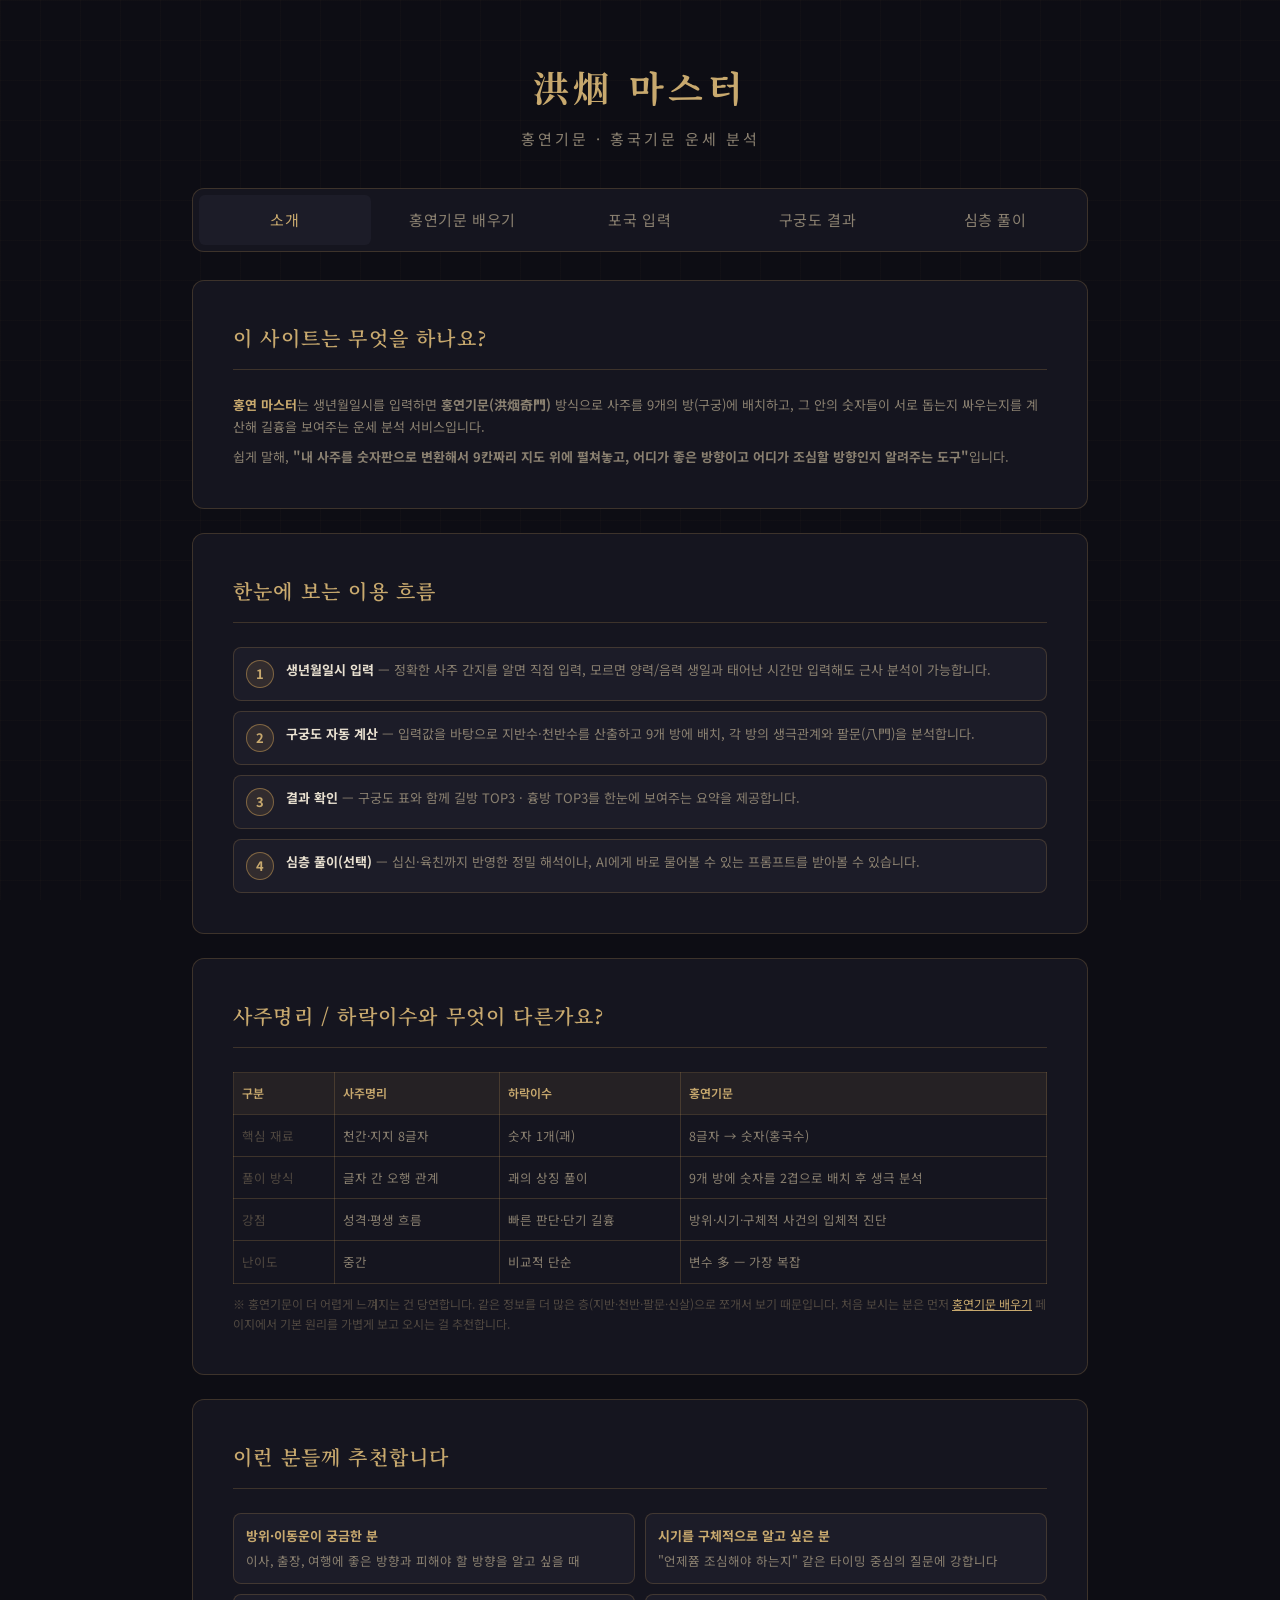
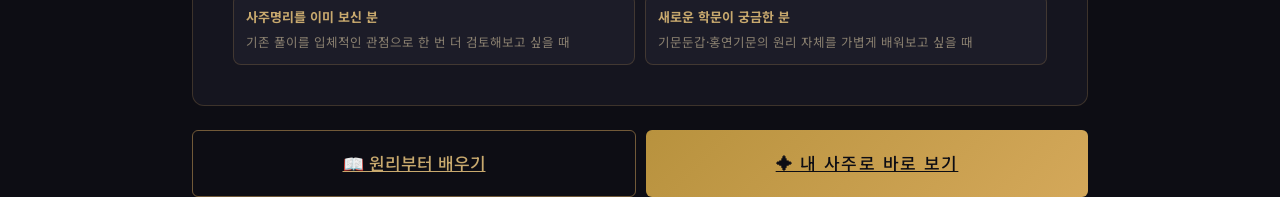
==== about.html @ 8b0da648 "Add files via upload" ====
<!DOCTYPE html>
<html lang="ko">
<head>
  <meta charset="UTF-8">
  <meta name="viewport" content="width=device-width, initial-scale=1.0">
  <title>이 사이트는 무엇을 하나요? — 홍연 마스터</title>
  <link rel="stylesheet" href="css/style.css">
  <style>
    .about-section { margin-top: 20px; }
    .about-section h3 {
      font-size: 15px; color: var(--gold);
      margin-bottom: 10px; font-weight: 600;
    }
    .about-section p, .about-section li {
      font-size: 13px; color: var(--text-muted);
      line-height: 1.7;
    }
    .about-section ul { padding-left: 18px; margin: 8px 0 0; }
    .about-section li { margin-bottom: 6px; }

    .compare-table {
      width: 100%; border-collapse: collapse; margin-top: 12px;
      font-size: 12.5px;
    }
    .compare-table th, .compare-table td {
      border: 1px solid var(--border);
      padding: 10px 8px; text-align: left;
      color: var(--text-muted);
    }
    .compare-table th {
      background: rgba(180,140,80,0.10);
      color: var(--gold); font-weight: 600;
      font-size: 12px;
    }
    .compare-table td:first-child { color: var(--text-dim); white-space: nowrap; }

    .step-flow {
      display: flex; flex-direction: column; gap: 10px; margin-top: 14px;
    }
    .step-flow .step {
      display: flex; align-items: flex-start; gap: 12px;
      padding: 12px; border: 1px solid var(--border);
      border-radius: 8px; background: var(--bg-panel);
    }
    .step-flow .num {
      flex-shrink: 0; width: 28px; height: 28px;
      border-radius: 50%; background: rgba(180,140,80,0.15);
      border: 1px solid var(--border-glow); color: var(--gold);
      display: flex; align-items: center; justify-content: center;
      font-size: 13px; font-weight: 700;
    }
    .step-flow .txt { font-size: 13px; color: var(--text-muted); line-height: 1.6; }
    .step-flow .txt b { color: var(--text-main); }

    .cta-row {
      display: flex; gap: 10px; margin-top: 24px; flex-wrap: wrap;
    }
    .cta-row .btn { flex: 1; min-width: 140px; text-align: center; }

    .audience-grid {
      display: grid; grid-template-columns: 1fr 1fr; gap: 10px; margin-top: 12px;
    }
    @media (max-width: 480px) {
      .audience-grid { grid-template-columns: 1fr; }
    }
    .audience-grid .item {
      padding: 12px; border: 1px solid var(--border);
      border-radius: 8px; background: var(--bg-panel);
      font-size: 12.5px; color: var(--text-muted); line-height: 1.6;
    }
    .audience-grid .item b { color: var(--gold); display: block; margin-bottom: 4px; font-size: 13px; }
  </style>
</head>
<body>

  <header class="site-header">
    <span class="logo">洪烟 마스터</span>
    <span class="logo-sub">홍연기문 · 홍국기문 운세 분석</span>
  </header>

  <main class="container">

    <nav class="nav-bar">
      <a href="about.html" class="nav-item active">소개</a>
      <a href="learn.html" class="nav-item">홍연기문 배우기</a>
      <a href="index.html" class="nav-item">포국 입력</a>
      <a href="result.html" class="nav-item">구궁도 결과</a>
      <a href="premium.html" class="nav-item">심층 풀이</a>
    </nav>

    <div class="card">
      <div class="card-title">이 사이트는 무엇을 하나요?</div>
      <div class="about-section">
        <p>
          <b style="color:var(--gold)">홍연 마스터</b>는 생년월일시를 입력하면
          <b>홍연기문(洪烟奇門)</b> 방식으로 사주를 9개의 방(구궁)에 배치하고,
          그 안의 숫자들이 서로 돕는지 싸우는지를 계산해 길흉을 보여주는
          운세 분석 서비스입니다.
        </p>
        <p style="margin-top:8px;">
          쉽게 말해, <b>"내 사주를 숫자판으로 변환해서 9칸짜리 지도 위에 펼쳐놓고,
          어디가 좋은 방향이고 어디가 조심할 방향인지 알려주는 도구"</b>입니다.
        </p>
      </div>
    </div>

    <div class="card">
      <div class="card-title">한눈에 보는 이용 흐름</div>
      <div class="step-flow">
        <div class="step">
          <div class="num">1</div>
          <div class="txt"><b>생년월일시 입력</b> — 정확한 사주 간지를 알면 직접 입력,
          모르면 양력/음력 생일과 태어난 시간만 입력해도 근사 분석이 가능합니다.</div>
        </div>
        <div class="step">
          <div class="num">2</div>
          <div class="txt"><b>구궁도 자동 계산</b> — 입력값을 바탕으로 지반수·천반수를
          산출하고 9개 방에 배치, 각 방의 생극관계와 팔문(八門)을 분석합니다.</div>
        </div>
        <div class="step">
          <div class="num">3</div>
          <div class="txt"><b>결과 확인</b> — 구궁도 표와 함께 길방 TOP3 · 흉방 TOP3를
          한눈에 보여주는 요약을 제공합니다.</div>
        </div>
        <div class="step">
          <div class="num">4</div>
          <div class="txt"><b>심층 풀이(선택)</b> — 십신·육친까지 반영한 정밀 해석이나,
          AI에게 바로 물어볼 수 있는 프롬프트를 받아볼 수 있습니다.</div>
        </div>
      </div>
    </div>

    <div class="card">
      <div class="card-title">사주명리 / 하락이수와 무엇이 다른가요?</div>
      <table class="compare-table">
        <tr>
          <th>구분</th>
          <th>사주명리</th>
          <th>하락이수</th>
          <th>홍연기문</th>
        </tr>
        <tr>
          <td>핵심 재료</td>
          <td>천간·지지 8글자</td>
          <td>숫자 1개(괘)</td>
          <td>8글자 → 숫자(홍국수)</td>
        </tr>
        <tr>
          <td>풀이 방식</td>
          <td>글자 간 오행 관계</td>
          <td>괘의 상징 풀이</td>
          <td>9개 방에 숫자를 2겹으로 배치 후 생극 분석</td>
        </tr>
        <tr>
          <td>강점</td>
          <td>성격·평생 흐름</td>
          <td>빠른 판단·단기 길흉</td>
          <td>방위·시기·구체적 사건의 입체적 진단</td>
        </tr>
        <tr>
          <td>난이도</td>
          <td>중간</td>
          <td>비교적 단순</td>
          <td>변수 多 — 가장 복잡</td>
        </tr>
      </table>
      <p style="margin-top:10px; font-size:12px; color:var(--text-dim);">
        ※ 홍연기문이 더 어렵게 느껴지는 건 당연합니다. 같은 정보를 더 많은 층(지반·천반·팔문·신살)으로
        쪼개서 보기 때문입니다. 처음 보시는 분은 먼저 <a href="learn.html" style="color:var(--gold);">홍연기문 배우기</a>
        페이지에서 기본 원리를 가볍게 보고 오시는 걸 추천합니다.
      </p>
    </div>

    <div class="card">
      <div class="card-title">이런 분들께 추천합니다</div>
      <div class="audience-grid">
        <div class="item">
          <b>방위·이동운이 궁금한 분</b>
          이사, 출장, 여행에 좋은 방향과 피해야 할 방향을 알고 싶을 때
        </div>
        <div class="item">
          <b>시기를 구체적으로 알고 싶은 분</b>
          "언제쯈 조심해야 하는지" 같은 타이밍 중심의 질문에 강합니다
        </div>
        <div class="item">
          <b>사주명리를 이미 보신 분</b>
          기존 풀이를 입체적인 관점으로 한 번 더 검토해보고 싶을 때
        </div>
        <div class="item">
          <b>새로운 학문이 궁금한 분</b>
          기문둔갑·홍연기문의 원리 자체를 가볍게 배워보고 싶을 때
        </div>
      </div>
    </div>

    <div class="cta-row">
      <a href="learn.html" class="btn btn-secondary">📖 원리부터 배우기</a>
      <a href="index.html" class="btn btn-primary">✦ 내 사주로 바로 보기</a>
    </div>

  </main>

</body>
</html>
---- css/style.css ----
/* =====================================================
   style.css — 홍연 마스터 공통 스타일
   동양적 신비감 + 현대적 미니멀 디자인
   ===================================================== */

/* ── 폰트 ───────────────────────────────────────── */
@import url('https://fonts.googleapis.com/css2?family=Noto+Serif+KR:wght@400;600;700&family=Noto+Sans+KR:wght@300;400;500&display=swap');

/* ── CSS 변수 ────────────────────────────────────── */
:root {
  --bg-deep:     #0d0d14;
  --bg-card:     #15151f;
  --bg-panel:    #1c1c28;
  --border:      rgba(180, 140, 80, 0.25);
  --border-glow: rgba(180, 140, 80, 0.6);
  --gold:        #c8a96e;
  --gold-light:  #e8cfa0;
  --text-main:   #e8e0d0;
  --text-muted:  #8a8070;
  --text-dim:    #504840;
  --red-gil:     #d94f3d;
  --blue-흉:     #3d7abf;
  --green-mid:   #4a8c5c;
  --radius:      12px;
  --radius-sm:   6px;
  --transition:  0.25s ease;
}

/* ── 기본 리셋 ───────────────────────────────────── */
*, *::before, *::after { box-sizing: border-box; margin: 0; padding: 0; }

html { font-size: 16px; scroll-behavior: smooth; }

body {
  background-color: var(--bg-deep);
  color: var(--text-main);
  font-family: 'Noto Sans KR', sans-serif;
  font-weight: 400;
  line-height: 1.7;
  min-height: 100vh;
}

/* ── 배경 패턴 (팔괘 느낌의 미묘한 격자) ────────── */
body::before {
  content: "";
  position: fixed;
  inset: 0;
  background-image:
    linear-gradient(rgba(180,140,80,0.03) 1px, transparent 1px),
    linear-gradient(90deg, rgba(180,140,80,0.03) 1px, transparent 1px);
  background-size: 40px 40px;
  pointer-events: none;
  z-index: 0;
}

/* ── 레이아웃 ────────────────────────────────────── */
.container {
  max-width: 960px;
  margin: 0 auto;
  padding: 0 32px;
  position: relative;
  z-index: 1;
}

/* ── 헤더 ────────────────────────────────────────── */
.site-header {
  text-align: center;
  padding: 56px 20px 36px;
}

.site-header .logo {
  font-family: 'Noto Serif KR', serif;
  font-size: 36px;
  font-weight: 700;
  color: var(--gold);
  letter-spacing: 0.12em;
  display: block;
  margin-bottom: 8px;
}

.site-header .logo-sub {
  font-size: 15px;
  color: var(--text-muted);
  letter-spacing: 0.2em;
  text-transform: uppercase;
}

/* ── 카드 ────────────────────────────────────────── */
.card {
  background: var(--bg-card);
  border: 1px solid var(--border);
  border-radius: var(--radius);
  padding: 40px;
  margin-bottom: 24px;
}

.card-title {
  font-family: 'Noto Serif KR', serif;
  font-size: 20px;
  font-weight: 600;
  color: var(--gold);
  letter-spacing: 0.06em;
  margin-bottom: 24px;
  padding-bottom: 14px;
  border-bottom: 1px solid var(--border);
}

/* ── 폼 요소 ─────────────────────────────────────── */
.form-group {
  margin-bottom: 22px;
}

.form-label {
  display: block;
  font-size: 14px;
  color: var(--text-muted);
  letter-spacing: 0.1em;
  margin-bottom: 10px;
}

.form-input, .form-select {
  width: 100%;
  background: var(--bg-panel);
  border: 1px solid var(--border);
  border-radius: var(--radius-sm);
  color: var(--text-main);
  font-family: 'Noto Sans KR', sans-serif;
  font-size: 16px;
  padding: 16px 18px;
  outline: none;
  transition: border-color var(--transition);
  appearance: none;
}

.form-input:focus, .form-select:focus {
  border-color: var(--border-glow);
}

.form-row {
  display: grid;
  grid-template-columns: 1fr 1fr;
  gap: 16px;
}

/* ── 버튼 ────────────────────────────────────────── */
.btn {
  display: inline-flex;
  align-items: center;
  justify-content: center;
  gap: 8px;
  border: none;
  border-radius: var(--radius-sm);
  cursor: pointer;
  font-family: 'Noto Sans KR', sans-serif;
  font-size: 17px;
  font-weight: 500;
  padding: 18px 28px;
  transition: all var(--transition);
  width: 100%;
}

.btn-primary {
  background: linear-gradient(135deg, #b8923e, #d4a85a);
  color: #0d0d14;
  letter-spacing: 0.08em;
}

.btn-primary:hover {
  background: linear-gradient(135deg, #c8a24e, #e4b86a);
  transform: translateY(-1px);
}

.btn-secondary {
  background: transparent;
  border: 1px solid var(--border-glow);
  color: var(--gold);
}

.btn-secondary:hover {
  background: rgba(180, 140, 80, 0.08);
}

.btn-copy {
  background: var(--bg-panel);
  border: 1px solid var(--border);
  color: var(--text-muted);
  font-size: 14px;
  padding: 10px 16px;
  width: auto;
}

.btn-copy:hover { color: var(--text-main); border-color: var(--border-glow); }

/* ── 구궁도 그리드 ───────────────────────────────── */
.gugung-grid {
  display: grid;
  grid-template-columns: repeat(3, 1fr);
  grid-template-rows: repeat(3, 1fr);
  gap: 6px;
  aspect-ratio: 1;
  margin: 24px 0;
}

.gung-cell {
  background: var(--bg-panel);
  border: 1px solid var(--border);
  border-radius: var(--radius-sm);
  padding: 10px 8px;
  text-align: center;
  cursor: pointer;
  transition: all var(--transition);
  display: flex;
  flex-direction: column;
  align-items: center;
  justify-content: center;
  gap: 4px;
  position: relative;
}

.gung-cell:hover {
  border-color: var(--border-glow);
  background: var(--bg-card);
}

/* 세궁(주인공 방) 강조 */
.gung-cell.is-segung {
  border: 2px solid var(--gold);
  box-shadow: 0 0 16px rgba(200, 169, 110, 0.2);
}

.gung-cell .gung-name {
  font-size: 12px;
  color: var(--text-muted);
  letter-spacing: 0.05em;
}

.gung-cell .gung-num {
  font-family: 'Noto Serif KR', serif;
  font-size: 26px;
  color: var(--text-main);
  font-weight: 600;
}

.gung-cell .gung-cheonban {
  font-size: 13px;
  color: var(--gold);
}

.gung-cell .score-badge {
  position: absolute;
  top: 5px;
  right: 5px;
  font-size: 11px;
  padding: 2px 5px;
  border-radius: 4px;
  font-weight: 500;
}

.badge-대길 { background: rgba(74, 140, 92, 0.2); color: #6dbf87; }
.badge-길   { background: rgba(74, 110, 180, 0.2); color: #7aacdf; }
.badge-중   { background: rgba(140, 120, 60, 0.2); color: #c8a96e; }
.badge-보통 { background: rgba(100, 100, 100, 0.2); color: #aaa; }
.badge-흉   { background: rgba(180, 60, 50, 0.2); color: #e07060; }

/* ── 점수 바 ─────────────────────────────────────── */
.score-bar-wrap {
  background: var(--bg-panel);
  border-radius: 4px;
  height: 6px;
  overflow: hidden;
}

.score-bar {
  height: 100%;
  border-radius: 4px;
  transition: width 0.8s ease;
}

.score-bar.high  { background: linear-gradient(90deg, #4a8c5c, #6dbf87); }
.score-bar.mid   { background: linear-gradient(90deg, #8a7a2e, #c8a96e); }
.score-bar.low   { background: linear-gradient(90deg, #8b3020, #d94f3d); }

/* ── 프리미엄 잠금 오버레이 ──────────────────────── */
.lock-overlay {
  position: relative;
  overflow: hidden;
}

.lock-overlay::after {
  content: "🔒 결제 후 확인";
  position: absolute;
  inset: 0;
  background: rgba(13, 13, 20, 0.85);
  display: flex;
  align-items: center;
  justify-content: center;
  font-size: 13px;
  color: var(--gold);
  backdrop-filter: blur(4px);
  cursor: pointer;
  border-radius: var(--radius-sm);
}

/* ── 프롬프트 박스 ───────────────────────────────── */
.prompt-box {
  background: var(--bg-panel);
  border: 1px solid var(--border);
  border-radius: var(--radius-sm);
  padding: 16px;
  font-family: 'Noto Sans KR', sans-serif;
  font-size: 15px;
  line-height: 1.9;
  color: var(--text-muted);
  white-space: pre-wrap;
  max-height: 320px;
  overflow-y: auto;
  margin-bottom: 12px;
}

/* ── 알림 토스트 ─────────────────────────────────── */
.toast {
  position: fixed;
  bottom: 24px;
  left: 50%;
  transform: translateX(-50%) translateY(80px);
  background: var(--bg-panel);
  border: 1px solid var(--border-glow);
  border-radius: var(--radius-sm);
  padding: 12px 22px;
  font-size: 15px;
  color: var(--gold-light);
  opacity: 0;
  transition: all 0.3s ease;
  z-index: 9999;
  pointer-events: none;
}

.toast.show {
  opacity: 1;
  transform: translateX(-50%) translateY(0);
}

/* ── 네비게이션 ──────────────────────────────────── */
.nav-bar {
  display: flex;
  gap: 6px;
  background: var(--bg-card);
  border: 1px solid var(--border);
  border-radius: var(--radius);
  padding: 6px;
  margin-bottom: 28px;
}

.nav-item {
  flex: 1;
  text-align: center;
  padding: 12px 8px;
  border-radius: var(--radius-sm);
  font-size: 15px;
  color: var(--text-muted);
  text-decoration: none;
  transition: all var(--transition);
  letter-spacing: 0.04em;
}

.nav-item.active, .nav-item:hover {
  background: var(--bg-panel);
  color: var(--gold);
}

/* ── 반응형 ──────────────────────────────────────── */
@media (max-width: 1024px) {
  .container { max-width: 760px; padding: 0 24px; }
}

@media (max-width: 720px) {
  .container { padding: 0 20px; }
  .card { padding: 28px 22px; }
  .site-header .logo { font-size: 30px; }
}

@media (max-width: 480px) {
  .site-header { padding: 32px 16px 24px; }
  .site-header .logo { font-size: 24px; }
  .card { padding: 20px 16px; }
  .form-row { grid-template-columns: 1fr; }
  .gung-cell .gung-num { font-size: 22px; }
  .nav-item { font-size: 13px; padding: 10px 4px; }
}

/* ── 유틸리티 ────────────────────────────────────── */
.text-gold   { color: var(--gold); }
.text-muted  { color: var(--text-muted); }
.text-sm     { font-size: 15px; }
.text-xs     { font-size: 13px; }
.mt-8  { margin-top: 8px; }
.mt-16 { margin-top: 16px; }
.mb-8  { margin-bottom: 8px; }
.mb-16 { margin-bottom: 16px; }
.serif { font-family: 'Noto Serif KR', serif; }
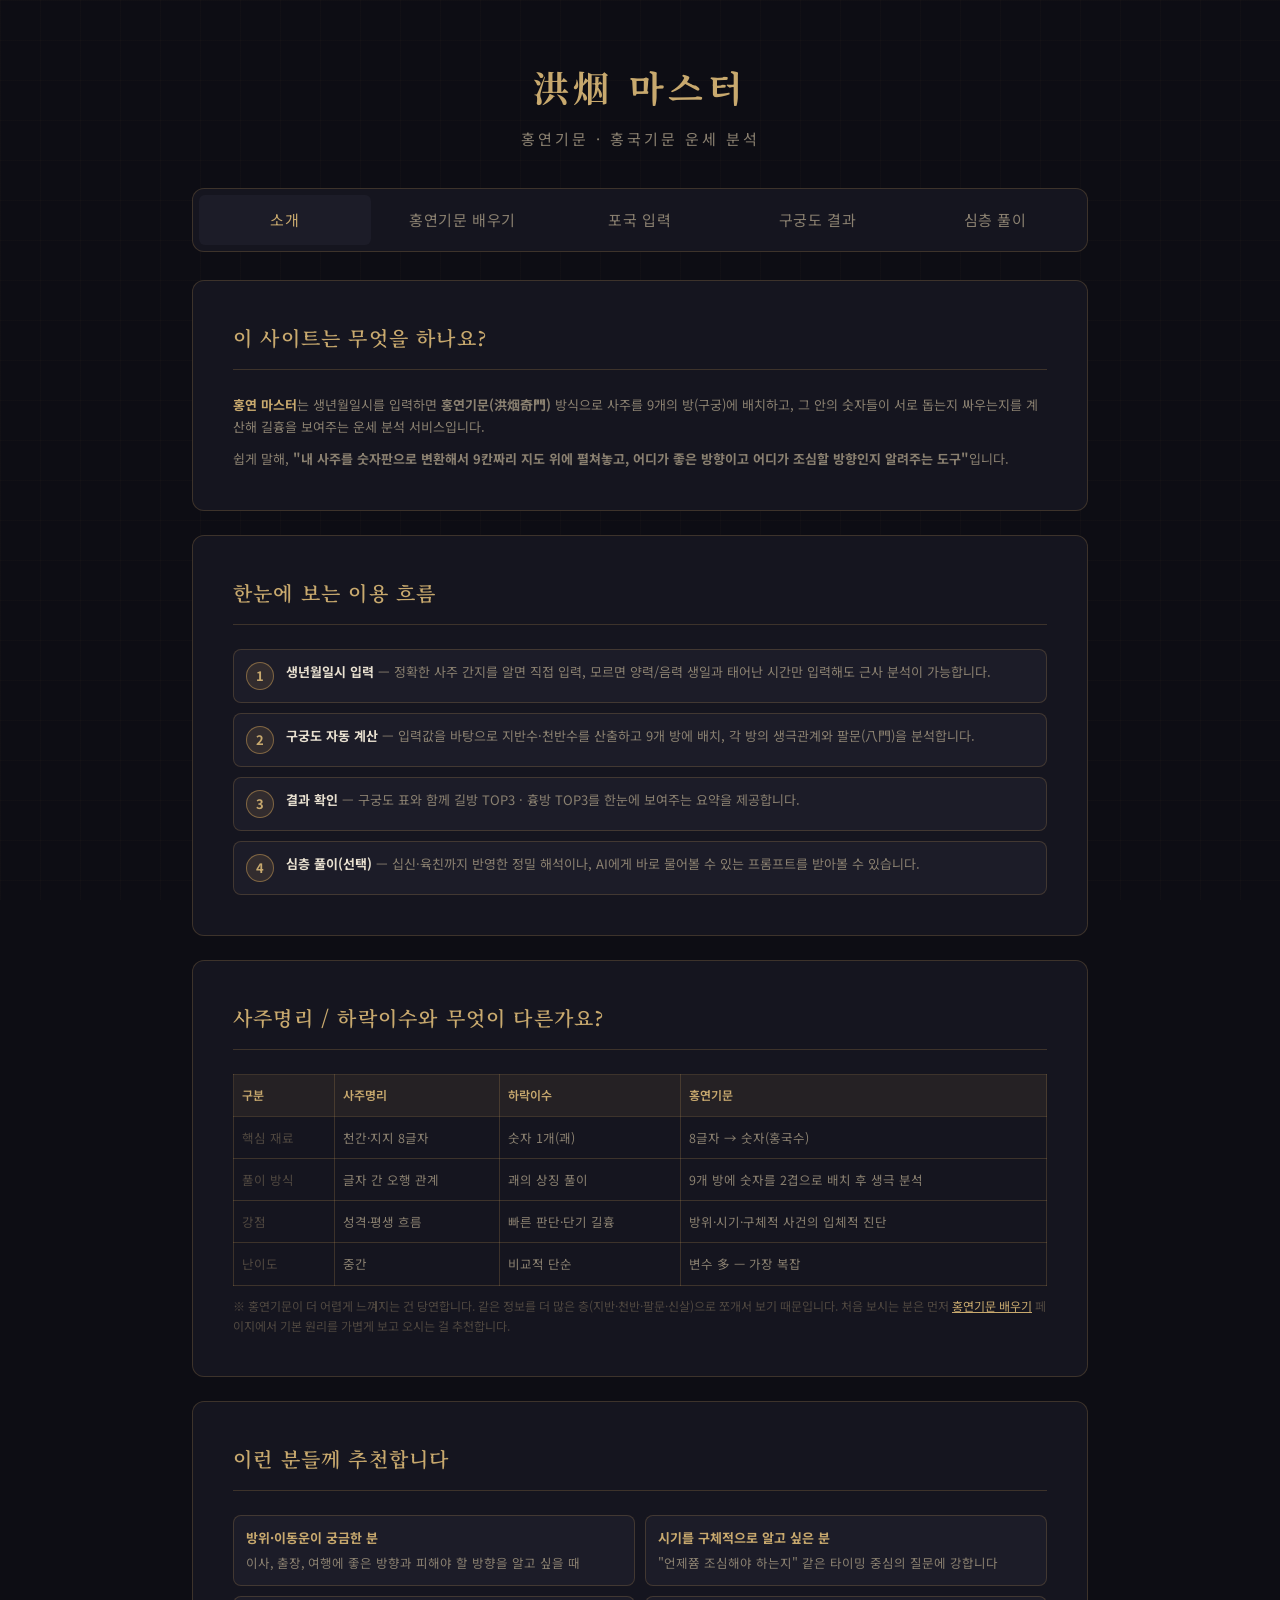
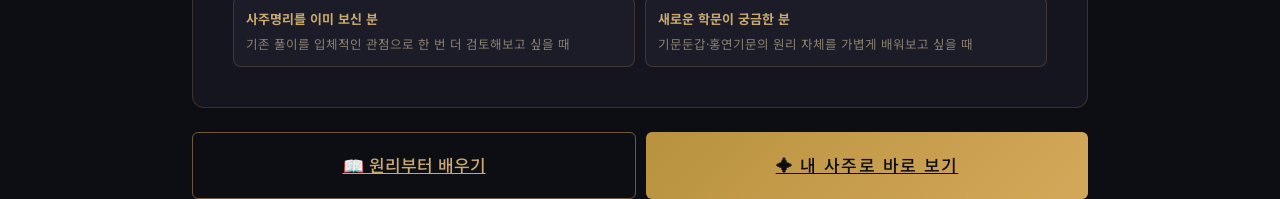
==== commit d2624a27: "Update about.html" ====
--- a/about.html
+++ b/about.html
@@ -15,6 +15,8 @@
       font-size: 13px; color: var(--text-muted);
       line-height: 1.7;
     }
+    .about-section p { margin-bottom: 10px; }
+    .about-section p:last-child { margin-bottom: 0; }
     .about-section ul { padding-left: 18px; margin: 8px 0 0; }
     .about-section li { margin-bottom: 6px; }
 
@@ -97,7 +99,7 @@
           그 안의 숫자들이 서로 돕는지 싸우는지를 계산해 길흉을 보여주는
           운세 분석 서비스입니다.
         </p>
-        <p style="margin-top:8px;">
+        <p>
           쉽게 말해, <b>"내 사주를 숫자판으로 변환해서 9칸짜리 지도 위에 펼쳐놓고,
           어디가 좋은 방향이고 어디가 조심할 방향인지 알려주는 도구"</b>입니다.
         </p>
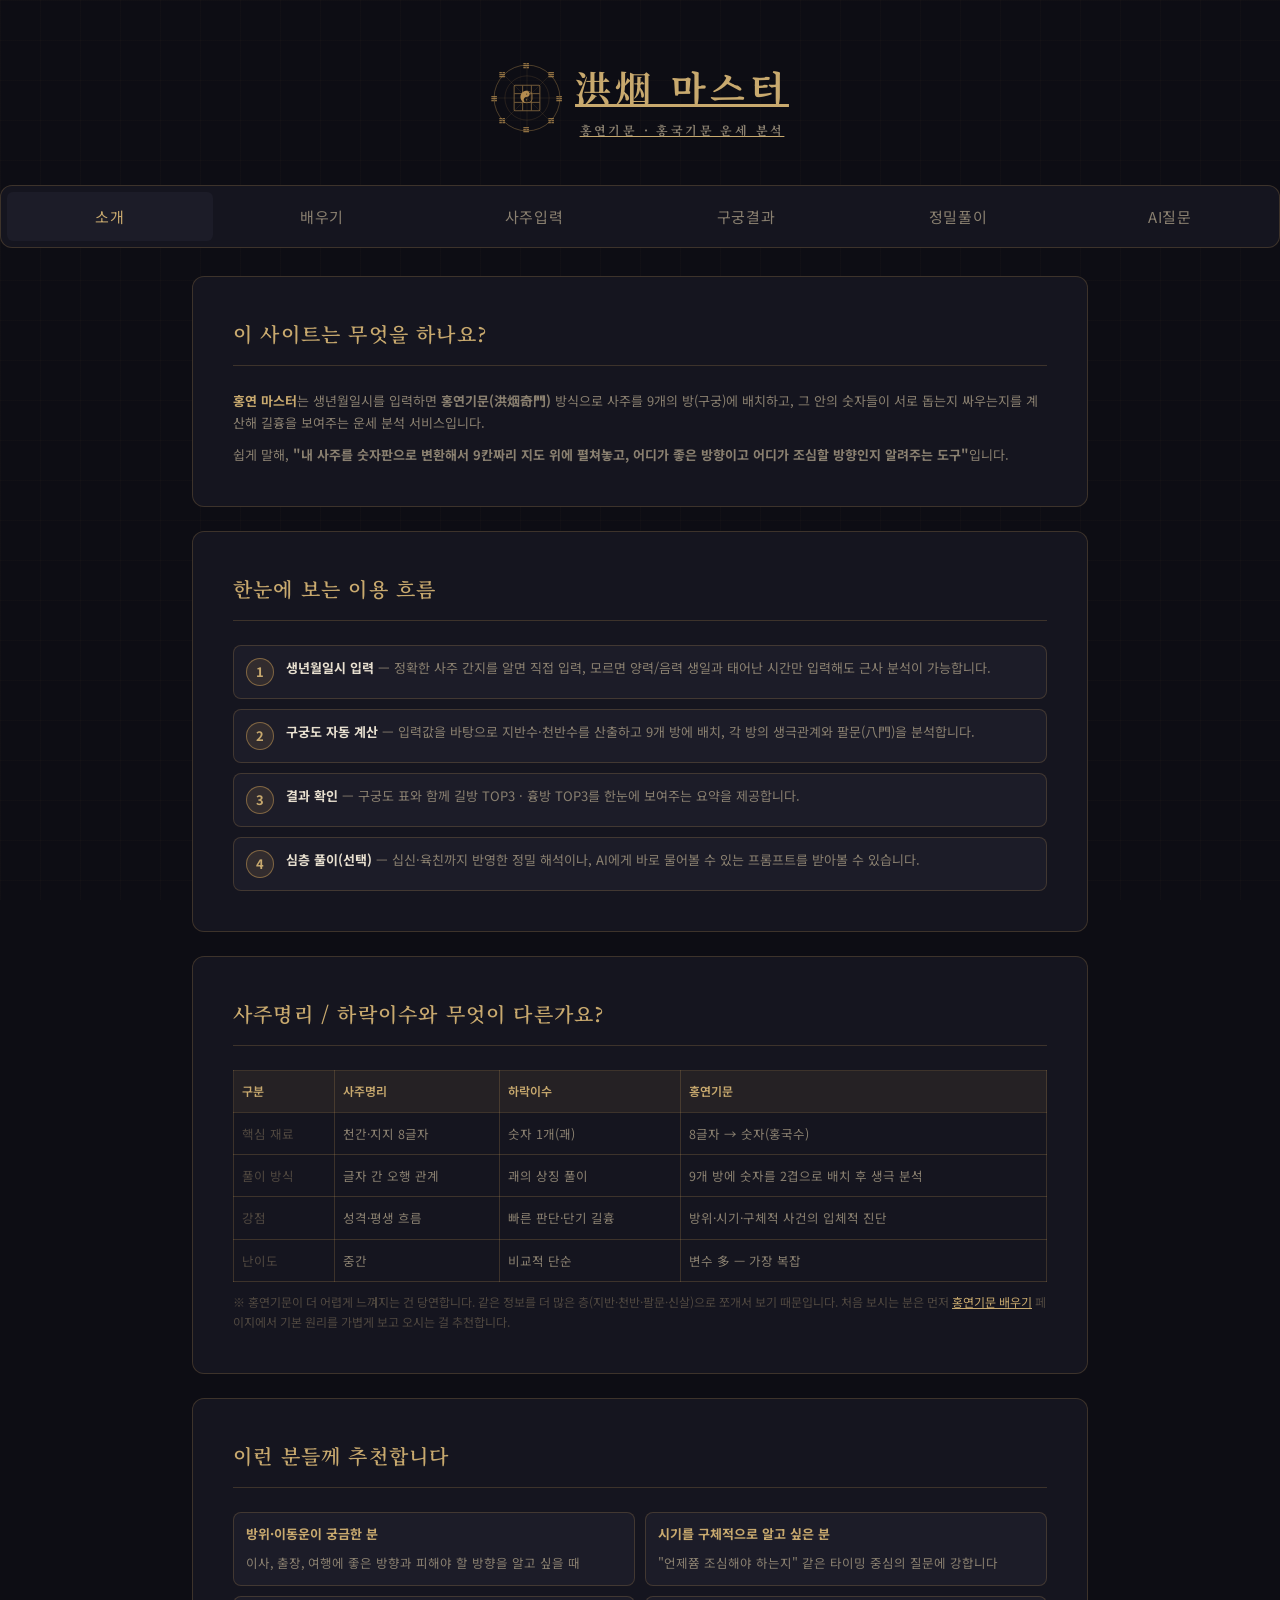
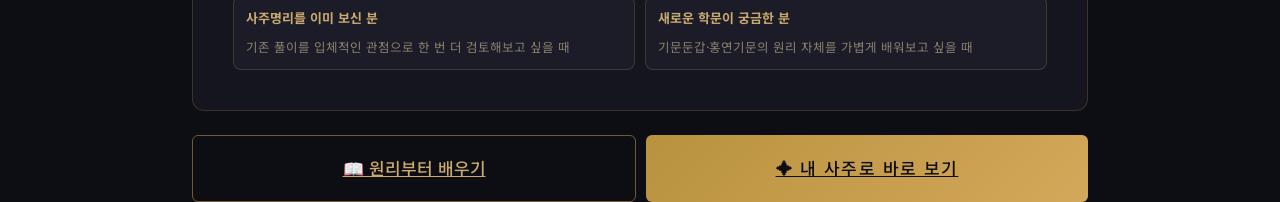
==== commit c8b55bbd: "Update about.html" ====
--- a/about.html
+++ b/about.html
@@ -70,26 +70,18 @@
       border-radius: 8px; background: var(--bg-panel);
       font-size: 12.5px; color: var(--text-muted); line-height: 1.6;
     }
-    .audience-grid .item b { color: var(--gold); display: block; margin-bottom: 4px; font-size: 13px; }
+    .audience-grid .item b {
+      color: var(--gold); display: block; font-size: 13px;
+      line-height: 1.4; margin: 0 0 10px 0;
+    }
   </style>
 </head>
 <body>
 
-  <header class="site-header">
-    <span class="logo">洪烟 마스터</span>
-    <span class="logo-sub">홍연기문 · 홍국기문 운세 분석</span>
-  </header>
+  <script src="js/header.js"></script>
 
   <main class="container">
-
-    <nav class="nav-bar">
-      <a href="about.html" class="nav-item active">소개</a>
-      <a href="learn.html" class="nav-item">홍연기문 배우기</a>
-      <a href="index.html" class="nav-item">포국 입력</a>
-      <a href="result.html" class="nav-item">구궁도 결과</a>
-      <a href="premium.html" class="nav-item">심층 풀이</a>
-    </nav>
-
+      
     <div class="card">
       <div class="card-title">이 사이트는 무엇을 하나요?</div>
       <div class="about-section">
